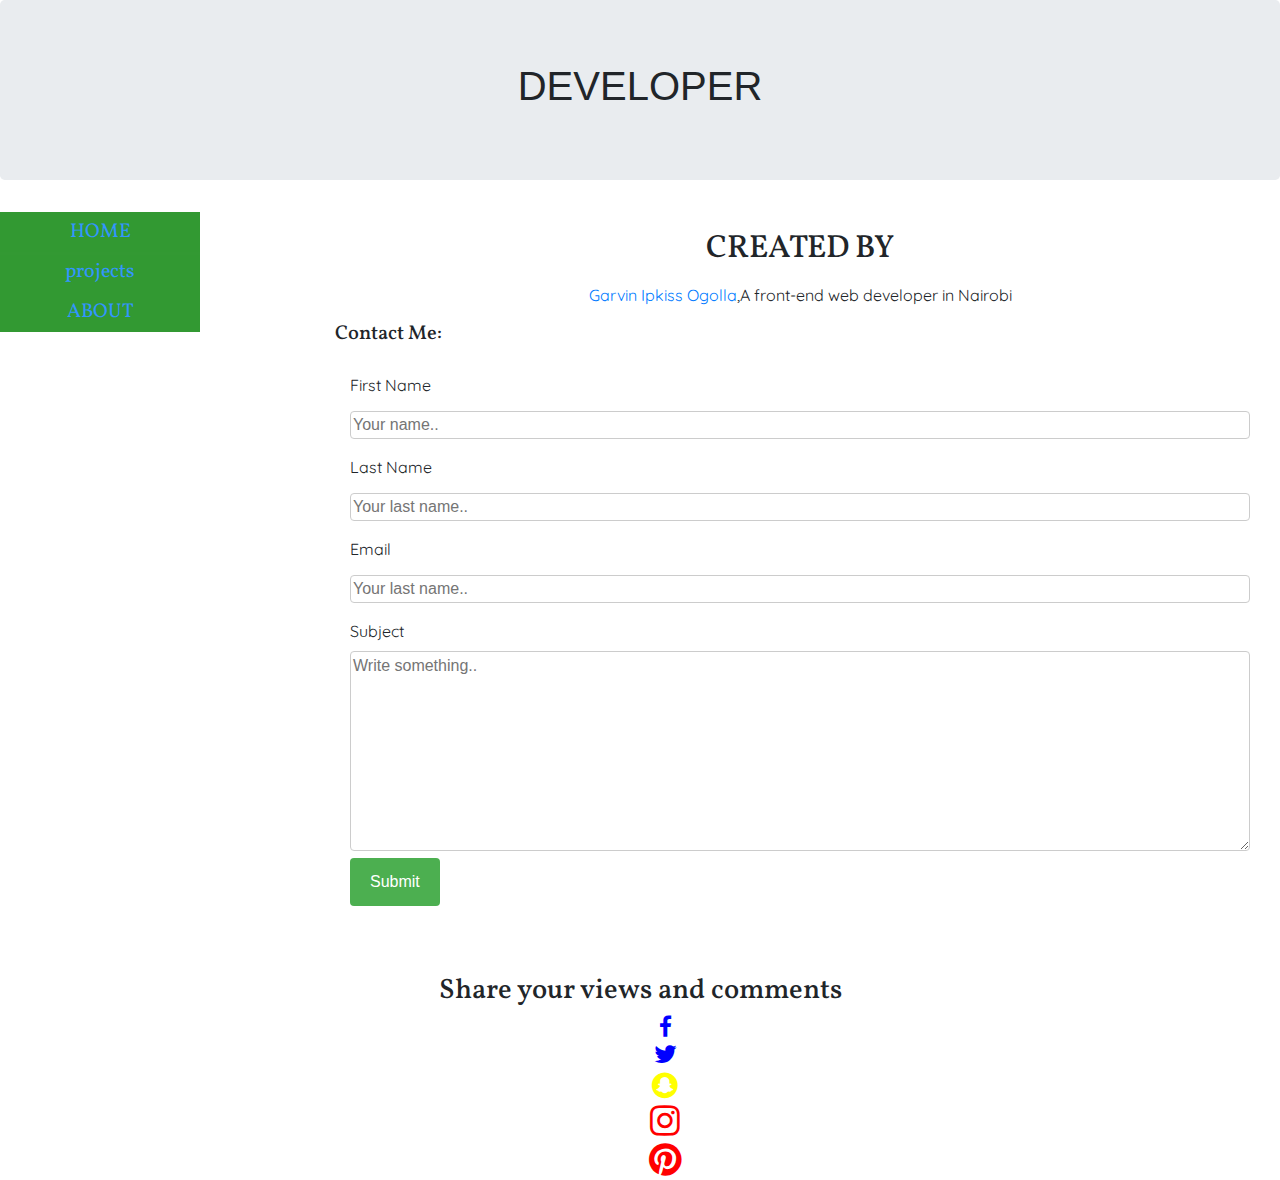
==== about.html @ 2b73cbbb "first commit" ====
<!DOCTYPE html>
<html>
  <head>
    <meta charset="utf-8">
    <link href="https://fonts.googleapis.com/css?family=Francois+One" rel="stylesheet">
    <link href="https://fonts.googleapis.com/css?family=Quicksand" rel="stylesheet">
    <link href="https://fonts.googleapis.com/css?family=Vollkorn" rel="stylesheet">
  <link rel="stylesheet" href="https://cdnjs.cloudflare.com/ajax/libs/font-awesome/4.7.0/css/font-awesome.min.css">
    <link href="css/about.css" rel="stylesheet" type="text/css">
    <link href="css/bootstrap.css" rel="stylesheet" type="text/css">

    <title>About me</title>
  </head>
  <body>
    <div class="jumbotron">
    <h1 class="hard">DEVELOPER</h1>
    </div>

  <!--sidebar -->
    <div class="sidebar" style="width:25%">
      <a href="index.html" class="w3"><div class="goli">HOME</div></a>
      <a href="projects.html" class="w3"><div class="goli">projects</div></a>
      <a href="about.html" class="w3"><div class="goli">ABOUT</div></a>
    </div>

    <div style="margin-left:25%">

  <div class="container">

<center><h2 class="goli">CREATED BY</h2></center>
<center>
<p><div class="italic"><a href="https://garvinipkiss.github.io/">Garvin Ipkiss Ogolla</a>,A front-end web developer in Nairobi </div></p>
</center>



<h5 class="goli">Contact Me:</h5>
<div class="container">
  <form action="/action_page.php">

    <label for="fname"><div class="italic">First Name</div></label>
    <input type="text" id="fname" name="firstname" placeholder="Your name..">

    <label for="lname"><div class="italic">Last Name</div></label>
    <input type="text" id="lname" name="lastname" placeholder="Your last name..">

    <label for="lname"><div class="italic">Email</div></label>
    <input type="text" id="lname" name="lastname" placeholder="Your last name..">



    <label for="subject"><div class="italic">Subject</div></label>
    <textarea id="subject" name="subject" placeholder="Write something.." style="height:200px"></textarea>

    <input type="submit" value="Submit">

  </form>
</div>
</div>
</div>

<footer>
<div class="well">
<h3 class="goli">Share your views and comments</h3>
<center><a href="https://web.facebook.com" class="fa fa-facebook"style="font-size:23px;color:blue"></a></center>
<center><a href="https://web.twitter.com" class="fa fa-twitter"style="font-size:25px;color:blue"></a></center>
<center><a href="https://snapchat.com" class="fa fa-snapchat"style="font-size:30px;color:yellow"></a></center>
<center><a href="https://www.instagram.com" class="fa fa-instagram" style="font-size:35px;color:red"></a></center>
<center><a href="https://pinterest.com" class="fa fa-pinterest" style="font-size:38px;color:red"></a></center>


</div>
</footer>




  </body>
</html>
---- css/about.css ----
h1{
  text-align: center;
  font-weight: bold;
}
h2{
  text-align: center;
  font-weight: bold;
}
h3{
  text-align: center;
  color: white;
}


.fa{

    padding-left: 50px;
    border-radius: 50%;
    shape-inside: circle();
  }

.goli{
  font-family: 'Vollkorn', serif;
}
.italic{
  font-family: 'Quicksand', sans-serif;
}

input[type=text], select, textarea {
    width:100%;
    border: 1px solid #ccc;
    border-radius: 4px;
    box-sizing: border-box;
    margin-top: 6px;
    margin-bottom: 16px;
}

input[type=submit] {
    background-color: #4CAF50;
    color: white;
    padding: 12px 20px;
    border: none;
    border-radius: 4px;
    cursor: pointer;
}

input[type=submit]:hover {
    background-color: #45a049;
}


.container {
    border-radius: 5px;
    background-color: #gray;
    padding: 20px;
}
.well{
  margin-top: 30px;
  background-color: #gray;
  background-size: cover;
  height: 200px;
  width: auto;
}
*.w3{
  float: left;
  width: 200px;
  height: 40px;
  background-color:green;
  opacity: .8;
  line-height: 40px;
  text-align: center;
  font-size: 20px;
  margin-right: 2px;
  text-align: center;
  }
*.w3:hover{
background-color: white;
}
*.w3:hover .w3{
display: block;
}
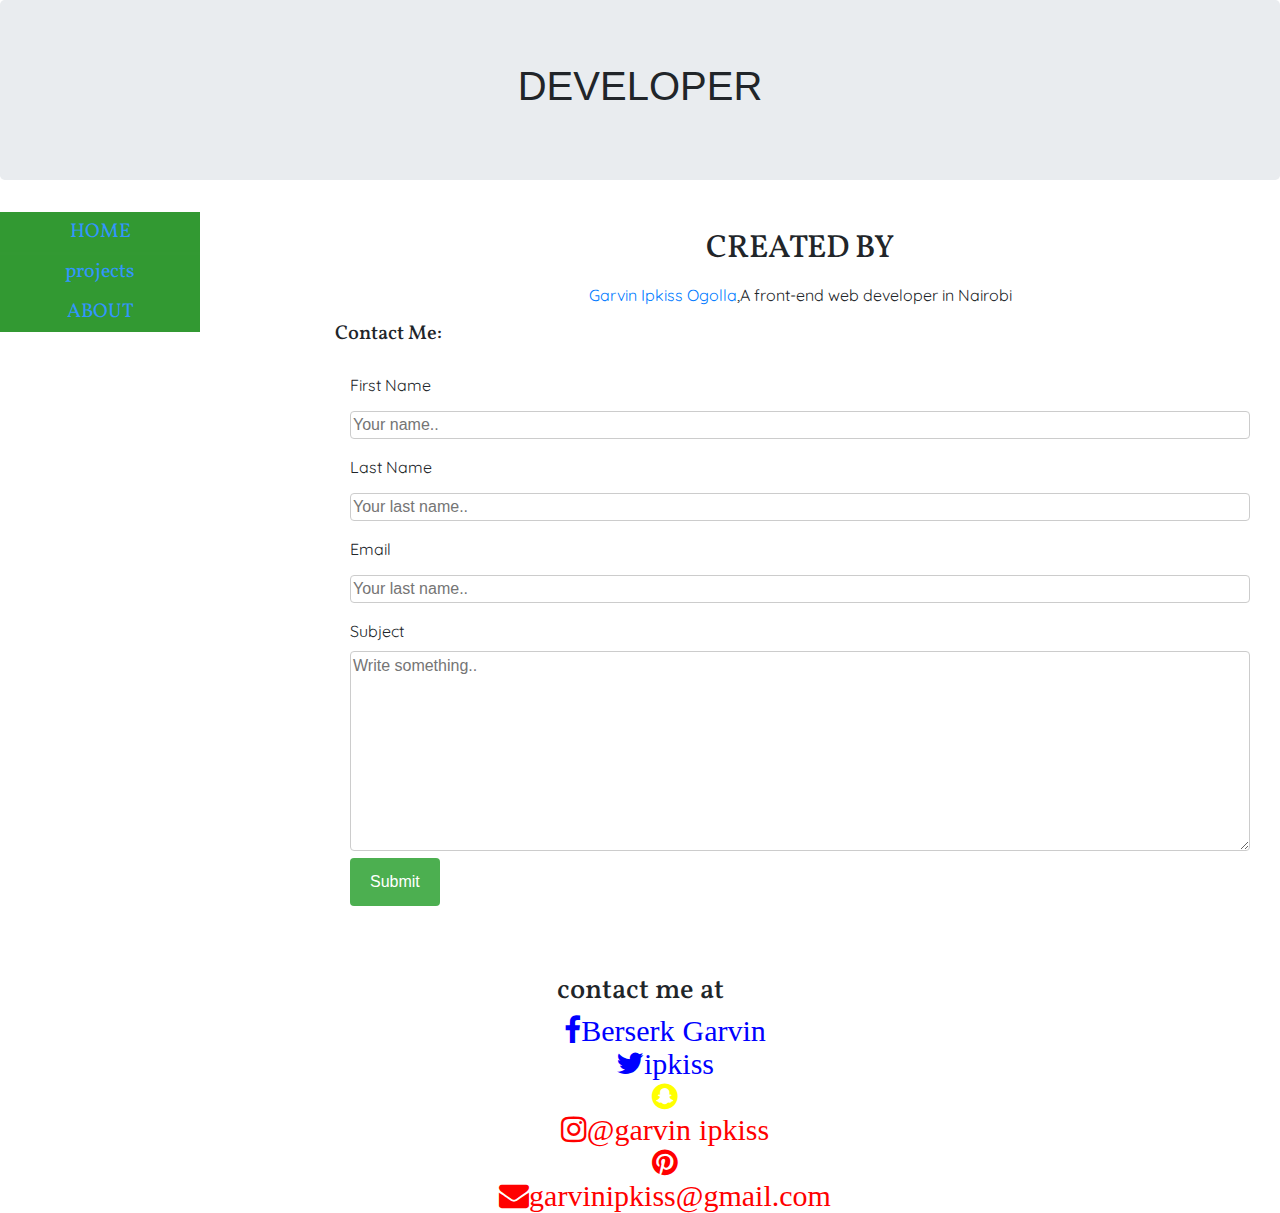
==== commit c17428bd: "initial commit" ====
--- a/about.html
+++ b/about.html
@@ -60,13 +60,15 @@
 </div>
 
 <footer>
+
 <div class="well">
-<h3 class="goli">Share your views and comments</h3>
-<center><a href="https://web.facebook.com" class="fa fa-facebook"style="font-size:23px;color:blue"></a></center>
-<center><a href="https://web.twitter.com" class="fa fa-twitter"style="font-size:25px;color:blue"></a></center>
+<h3 class="goli">contact me at</h3>
+<center><a href="https://web.facebook.com/BerserkGarvin" class="fa fa-facebook"style="font-size:30px;color:blue">Berserk Garvin</a></center>
+<center><a href="https://web.twitter.com/garvinipkiss" class="fa fa-twitter"style="font-size:30px;color:blue">ipkiss</a></center>
 <center><a href="https://snapchat.com" class="fa fa-snapchat"style="font-size:30px;color:yellow"></a></center>
-<center><a href="https://www.instagram.com" class="fa fa-instagram" style="font-size:35px;color:red"></a></center>
-<center><a href="https://pinterest.com" class="fa fa-pinterest" style="font-size:38px;color:red"></a></center>
+<center><a href="https://www.instagram.com/garvinipkiss" class="fa fa-instagram" style="font-size:30px;color:red">@garvin ipkiss</a></center>
+<center><a href="https://pinterest.com" class="fa fa-pinterest" style="font-size:30px;color:red"></a></center>
+<center><a href="mailto:garvinipkiss@gmail.com" class="fa fa-envelope" style="font-size:30px;color:red">garvinipkiss@gmail.com</a></center>
 
 
 </div>
